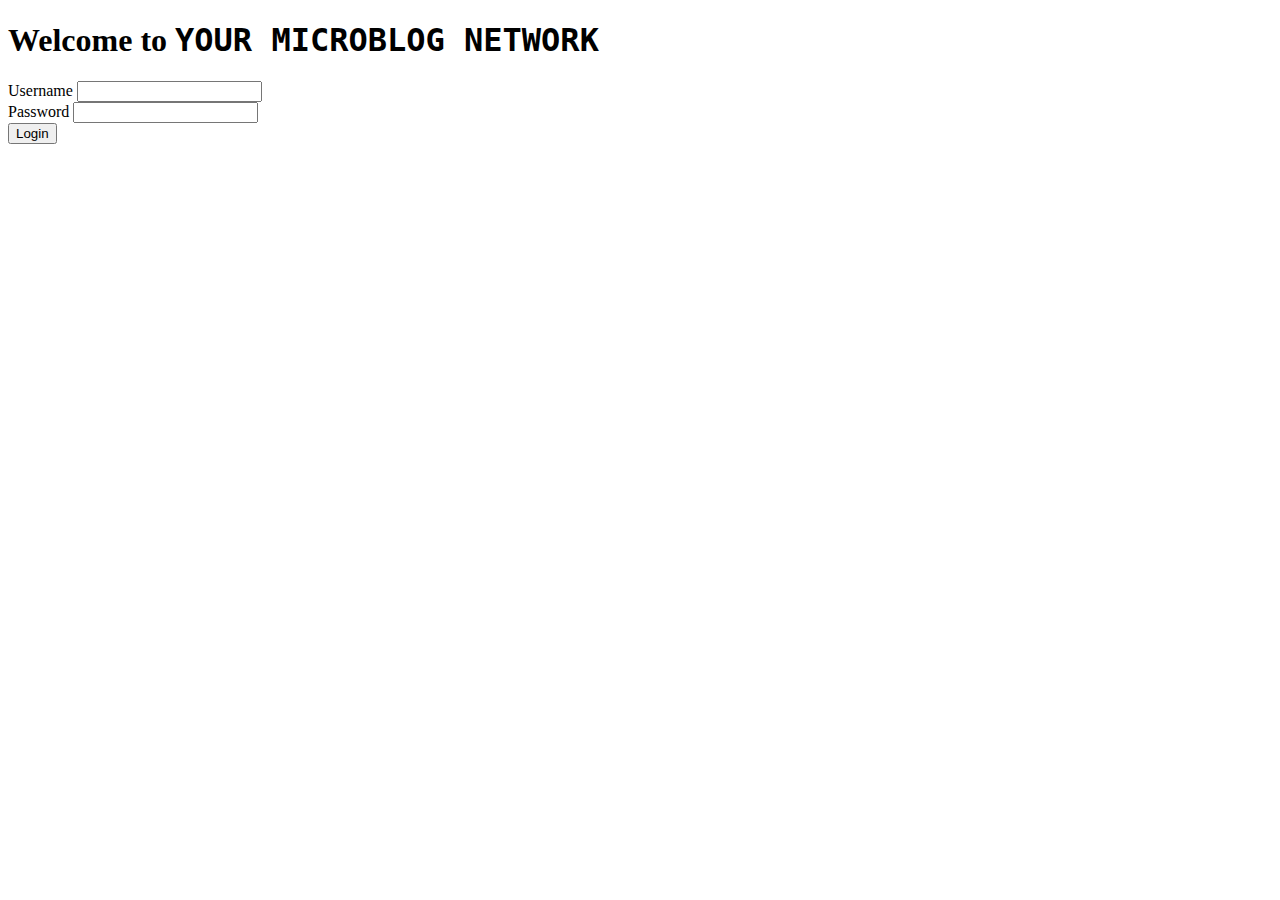
==== post.html @ 1e207432 "Added most of the functionality" ====
<!-- POSTS page -->

<!DOCTYPE html>
<html lang="en">
<head>
    <meta charset="UTF-8">
    <meta http-equiv="X-UA-Compatible" content="IE=edge">
    <meta name="viewport" content="width=device-width, initial-scale=1.0">

    <!-- Bootstrap CSS -->
    <link href="https://cdn.jsdelivr.net/npm/bootstrap@5.3.0/dist/css/bootstrap.min.css" rel="stylesheet"
        integrity="sha384-9ndCyUaIbzAi2FUVXJi0CjmCapSmO7SnpJef0486qhLnuZ2cdeRhO02iuK6FUUVM" crossorigin="anonymous">
    <script src="https://cdn.jsdelivr.net/npm/bootstrap@5.3.0/dist/js/bootstrap.bundle.min.js"
        integrity="sha384-geWF76RCwLtnZ8qwWowPQNguL3RmwHVBC9FhGdlKrxdiJJigb/j/68SIy3Te4Bkz"
        crossorigin="anonymous"></script>

    <!-- Global CSS (CSS rules you want applied to all pages) -->
    <link rel="stylesheet" href="css/global.css">

    <!-- Page-specific CSS -->
    <link rel="stylesheet" href="css/posts.css">

    <title>/POSTS</title>

    <!-- Run BEFORE page is finished loading (before window.onload): -->
    <script src="scripts/auth.js"></script>
    <script>
        if (isLoggedIn() === false) window.location.replace("/");
    </script>
</head>
<body>
    <nav class="navbar">
        <h1>Post</h1>
        <ul>
            <li><a href="post.html">Post</a></li>
            <li><a href="profile.html">Profile</a></li>
        </ul>
    </nav>
    <header>
        <h1>POSTS PAGE</h1>
    </header>

    <main>
        <button onclick="logout()" id="logoutButton" type="submit">Logout</button>
        <div id="postContent"></div> <!-- Container for posts -->
    </main>

    <footer></footer>

    <!-- Page-specific code -->
    <script src="scripts/posts.js"></script>
</body>
</html>
---- css/global.css ----
/* Global CSS for all pages */

* {
    /* Sizing helper: See Workbook 1b, page 2-33. */
    box-sizing: border-box;

    /* 
       Vizualization helper: While styling or debugging your HTML & CSS, 
       uncomment the rule below to see all the boxes on your page more
       clearly! (Remove this outline before submitting: users won't 
       want to see it!)
    */
    /* outline: 1px dotted red; */
}

:root {
    font-size: 1rem;
}
---- css/posts.css ----
/* Posts Page CSS */
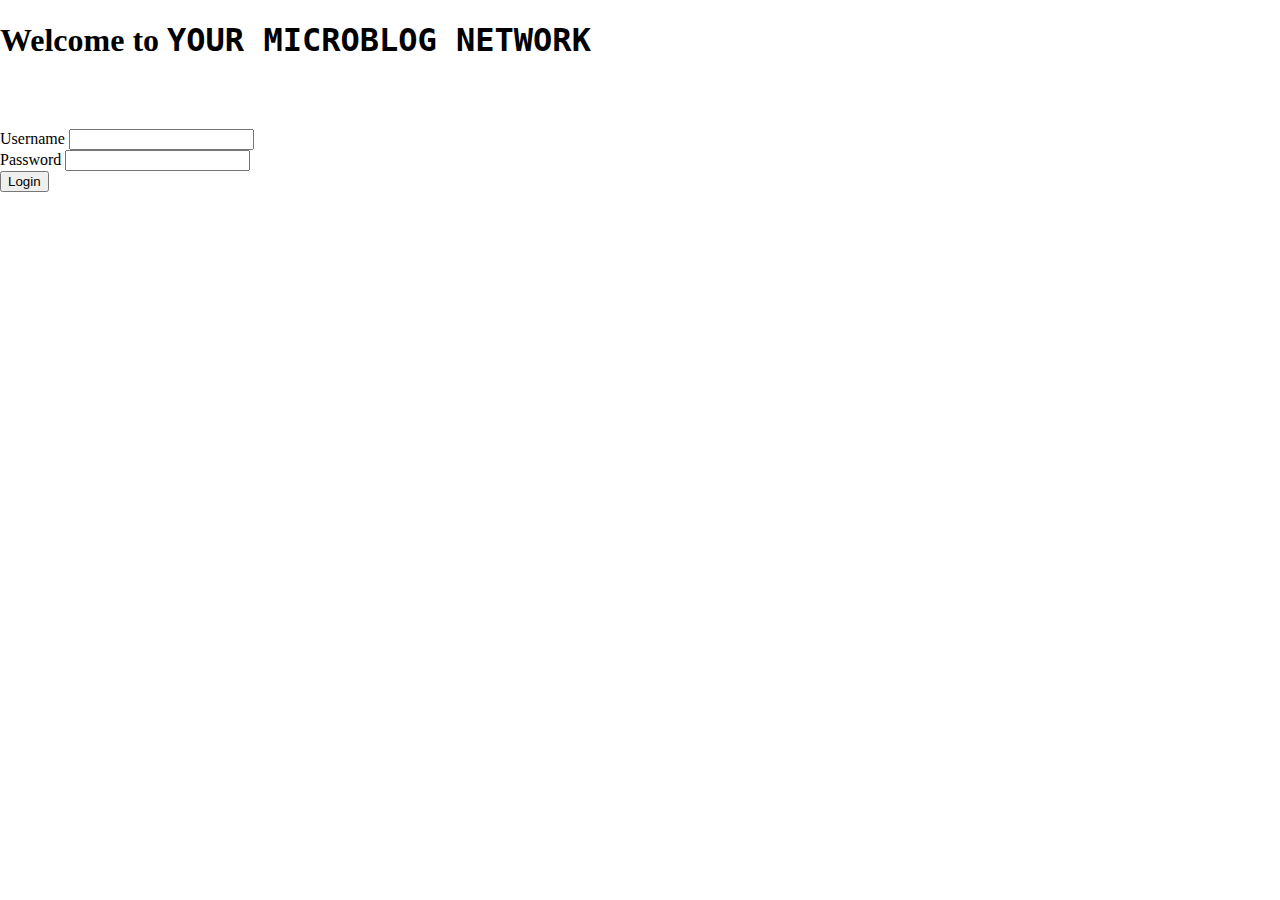
==== commit 872b61e8: "Added styling to the nav" ====
--- a/post.html
+++ b/post.html
@@ -29,20 +29,19 @@
     </script>
 </head>
 <body>
+    <header>
     <nav class="navbar">
-        <h1>Post</h1>
+        <h1>Cyber Chat</h1>
         <ul>
             <li><a href="post.html">Post</a></li>
             <li><a href="profile.html">Profile</a></li>
         </ul>
     </nav>
-    <header>
-        <h1>POSTS PAGE</h1>
     </header>
-
+        <h2>Posts Page</h2>
     <main>
+        <div id="postContent"></div> <!-- Container for posts -->
         <button onclick="logout()" id="logoutButton" type="submit">Logout</button>
-        <div id="postContent"></div> <!-- Container for posts -->
     </main>
 
     <footer></footer>
--- a/css/global.css
+++ b/css/global.css
@@ -16,3 +16,48 @@
 :root {
     font-size: 1rem;
 }
+
+body {
+    margin: 0;
+    padding: 0;
+}
+.navbar {
+    display: flex;
+    justify-content: space-between;
+    align-items: center;
+    background-color: #f8f9fa; /* Light background color */
+    padding: 10px 20px;
+    position: fixed;
+    width: 100%;
+    top: 0;
+    z-index: 1000;
+}
+.navbar h1 {
+    margin: 0 ;
+    font-size: 24px;
+}
+.navbar ul {
+    list-style: none;
+    margin: 0;
+    padding: 0;
+    display: flex;
+}
+.navbar ul li {
+    margin: 0 10px;
+}
+.navbar ul li a {
+    text-decoration: none;
+    color: #000; /* Black text color */
+    font-size: 24px;
+    transition: color 0.3s ease;
+}
+.navbar ul li a:hover {
+    color: #007bff; /* Blue on hover */
+    font-size: 26px;
+}
+main {
+    margin-top: 70px; /* Add space to avoid content being hidden under the navbar */
+}
+h2 {
+    margin-top: 60px;
+}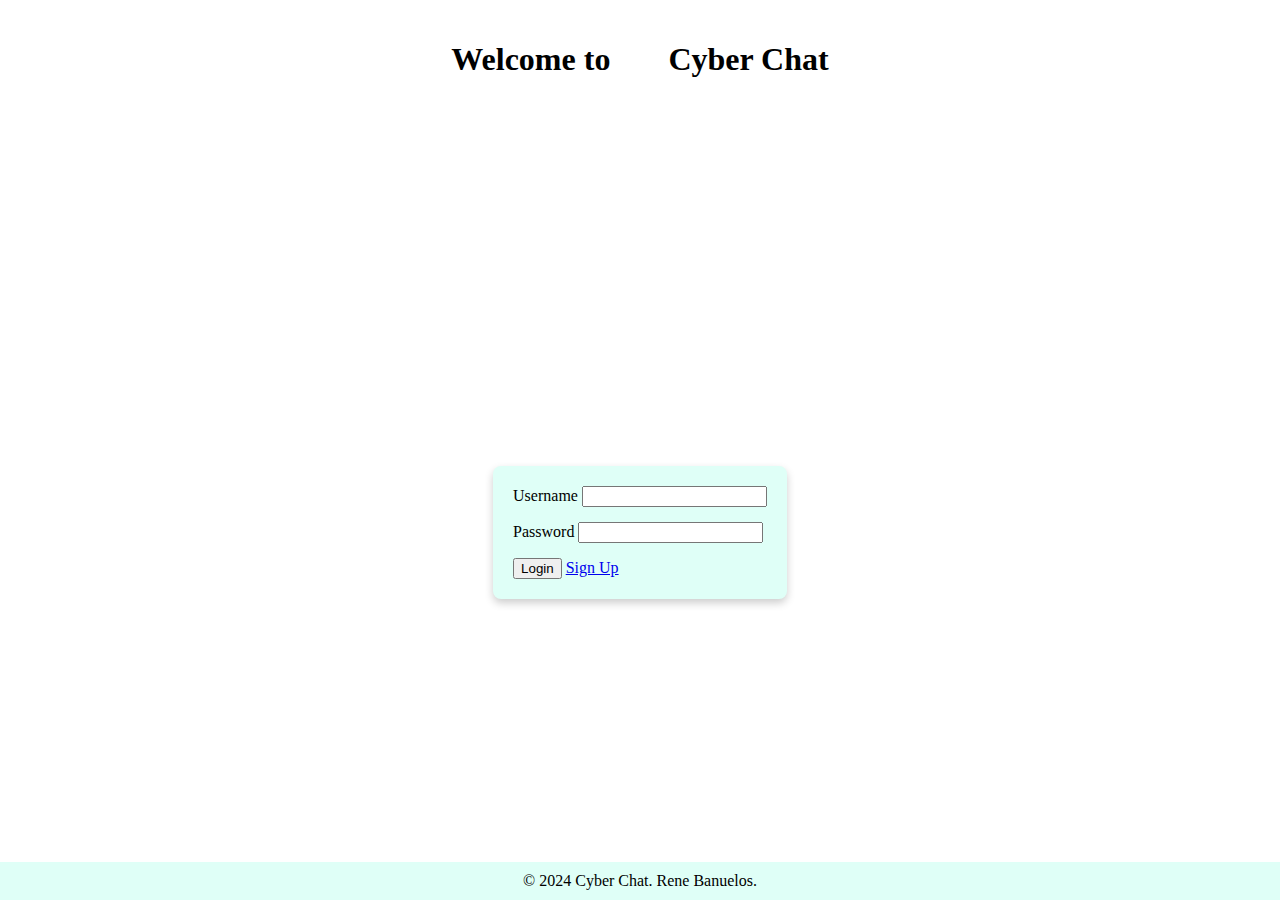
==== commit 0abbba5f: "added styling and color" ====
--- a/post.html
+++ b/post.html
@@ -2,6 +2,7 @@
 
 <!DOCTYPE html>
 <html lang="en">
+
 <head>
     <meta charset="UTF-8">
     <meta http-equiv="X-UA-Compatible" content="IE=edge">
@@ -28,26 +29,38 @@
         if (isLoggedIn() === false) window.location.replace("/");
     </script>
 </head>
+
 <body>
     <header>
-    <nav class="navbar">
-        <h1>Cyber Chat</h1>
-        <ul>
-            <li><a href="post.html">Post</a></li>
-            <li><a href="profile.html">Profile</a></li>
-        </ul>
-    </nav>
+        <nav class="navbar">
+            <div class="navbar-brand">
+                <lord-icon src="https://cdn.lordicon.com/wzrwaorf.json" trigger="hover" style="width:50px;height:50px">
+                </lord-icon>
+                <h1>Cyber Chat</h1>
+            </div>
+            <ul>
+                <input class="search-box"type="text" placeholder="Search">
+                <li><a href="post.html">Post</a></li>
+                <li><a href="profile.html">Profile</a></li>
+                <li><button onclick="logout()" id="logoutButton" type="submit" class="btn btn-success">Logout</button></li>
+            </ul>
+        </nav>
     </header>
-        <h2>Posts Page</h2>
+    <h2>Posts Page</h2>
     <main>
-        <div id="postContent"></div> <!-- Container for posts -->
-        <button onclick="logout()" id="logoutButton" type="submit">Logout</button>
+        <div class="posts-container">
+            <div class="posts-title">Posts</div>
+            <div id="postContent"></div> <!-- Container for posts -->
+        </div>
     </main>
 
-    <footer></footer>
+    <footer class="text-center mt-auto py-3">
+        &copy; 2024 Cyber Chat. Rene Banuelos.
+    </footer>
 
     <!-- Page-specific code -->
     <script src="scripts/posts.js"></script>
+    <script src="https://cdn.lordicon.com/lordicon.js"></script>
 </body>
-</html>
 
+</html>--- a/css/global.css
+++ b/css/global.css
@@ -25,13 +25,33 @@
     display: flex;
     justify-content: space-between;
     align-items: center;
-    background-color: #f8f9fa; /* Light background color */
+    background-color: #dffff7; /* Light background color */
     padding: 10px 20px;
     position: fixed;
     width: 100%;
     top: 0;
     z-index: 1000;
 }
+.navbar-brand {
+    display: flex;
+    align-items: center;
+}
+.search-box {
+    background: #affce9;
+    width: 330px;
+    border-radius: 20px;
+    display: flex;
+    align-items: center;
+    padding: 0 15px;
+}
+
+.navbar-brand img.logo {
+    width: 40px;
+    height: 40px;
+    margin-left: 10px;
+    margin-right: 50px;
+}
+
 .navbar h1 {
     margin: 0 ;
     font-size: 24px;
@@ -52,12 +72,21 @@
     transition: color 0.3s ease;
 }
 .navbar ul li a:hover {
-    color: #007bff; /* Blue on hover */
+    color: #0bc694; /* Blue on hover */
     font-size: 26px;
 }
 main {
     margin-top: 70px; /* Add space to avoid content being hidden under the navbar */
 }
 h2 {
-    margin-top: 60px;
+    margin-top: 80px;
+    margin-left: 25px;
+}
+footer {
+    background-color: #dffff7;
+    padding: 10px 0;
+    width: 100%;
+    text-align: center;
+    position: relative;
+    bottom: 0;
 }--- a/css/posts.css
+++ b/css/posts.css
@@ -1 +1,41 @@
-/* Posts Page CSS */
+/* Posts Page CSS*/
+
+main {
+    margin-top: 70px; /* Add space to avoid content being hidden under the navbar */
+    display: flex;
+    justify-content: center;
+    padding: 20px;
+}
+
+.posts-container {
+    width: 70%;
+    background-color: #dffff7;
+    padding: 0;
+    border-radius: 10px;
+    box-shadow: 0 0 10px rgba(0, 0, 0, 0.1);
+}
+
+.posts-title {
+    width: 100%;
+    background-color: #0bc694;
+    padding: 10px;
+    border-radius: 10px 10px 0 0;
+    box-shadow: 0 0 10px rgba(0, 0, 0, 0.1);
+    text-align: center;
+    color: white;
+    font-size: 24px;
+    font-weight: bold;
+}
+
+#postContent {
+    padding: 20px;
+}
+
+.post {
+    background-color: #fff;
+    padding: 15px;
+    margin-bottom: 15px;
+    border: 1px solid #ddd;
+    border-radius: 5px;
+    box-shadow: 0 0 5px rgba(0, 0, 0, 0.05);
+}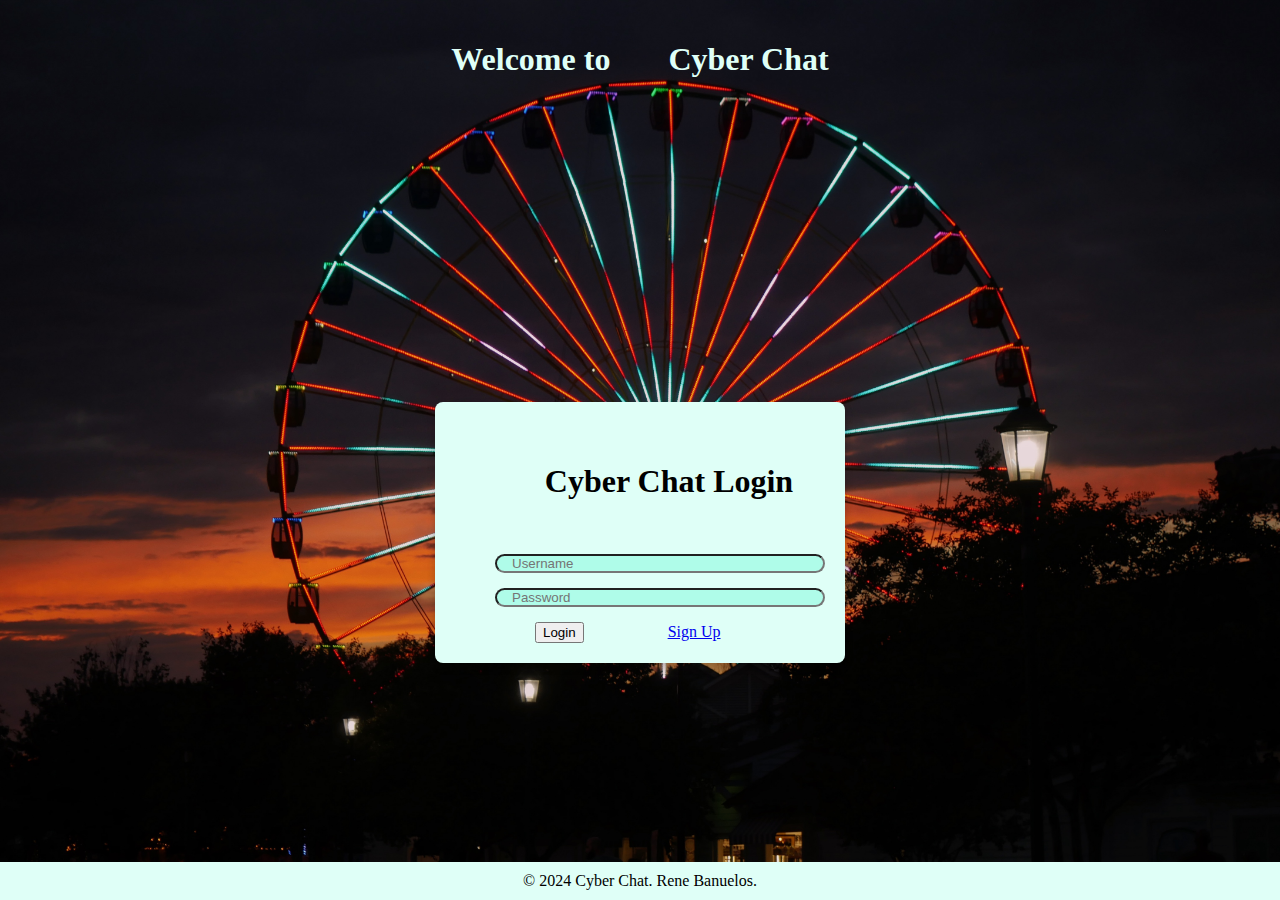
==== commit b28df1f3: "made changes to the signup page" ====
--- a/post.html
+++ b/post.html
@@ -39,18 +39,52 @@
                 <h1>Cyber Chat</h1>
             </div>
             <ul>
-                <input class="search-box"type="text" placeholder="Search">
+                <input class="search-box" type="text" placeholder="Search">
                 <li><a href="post.html">Post</a></li>
                 <li><a href="profile.html">Profile</a></li>
-                <li><button onclick="logout()" id="logoutButton" type="submit" class="btn btn-success">Logout</button></li>
+                <li><button onclick="logout()" id="logoutButton" type="submit" class="btn btn-success">Logout</button>
+                </li>
             </ul>
         </nav>
     </header>
     <h2>Posts Page</h2>
-    <main>
-        <div class="posts-container">
-            <div class="posts-title">Posts</div>
-            <div id="postContent"></div> <!-- Container for posts -->
+    <main class="container">
+        <div class="row">
+            <div class="col-md-3">
+                <div class="bars">
+                    <!-- Sidebar content -->
+                    <h2>Friends Online</h2>
+                    <br>
+                    <p>Freind 1</p>
+                    <hr>
+                    <p>Freind 1</p>
+                    <hr>
+                    <p>Freind 1</p>
+                    <hr>
+                    <p>Freind 1</p>
+                    <hr>
+                    <p>Freind 1</p>
+                </div>
+            </div>
+            <div class="posts-container col-md-6">
+                <div class="posts-title">Posts</div>
+                <div id="postContent"></div> <!-- Container for posts -->
+            </div>
+            <div class="col-md-3">
+                <div class="bars">
+                    <!-- Sidebar content -->
+                    <h2>News</h2>
+                    <p>Lorem, ipsum dolor sit amet consectetur adipisicing elit.
+                        Laboriosam doloribus dicta molestias sit beatae ab modi porro eveniet nisi dignissimos!
+                        Enim sit temporibus voluptate obcaecati accusantium natus, reiciendis provident labore?</p>
+                    <br>
+                    <hr>
+                    <p>Lorem ipsum dolor sit amet consectetur, adipisicing elit. Tempora nostrum cumque voluptatum
+                        tempore,
+                        quia aperiam dolor at similique maiores voluptatem
+                        temporibus provident fugit blanditiis veritatis! Sint labore quis cum veritatis.</p>
+                </div>
+            </div>
         </div>
     </main>
 
--- a/css/posts.css
+++ b/css/posts.css
@@ -8,7 +8,7 @@
 }
 
 .posts-container {
-    width: 70%;
+    /* width: 70%; */
     background-color: #dffff7;
     padding: 0;
     border-radius: 10px;
@@ -30,7 +30,11 @@
 #postContent {
     padding: 20px;
 }
-
+.bars{
+    padding-left: 15px;
+    padding-right: 15px;
+    background-color: #dffff7;
+}
 .post {
     background-color: #fff;
     padding: 15px;
